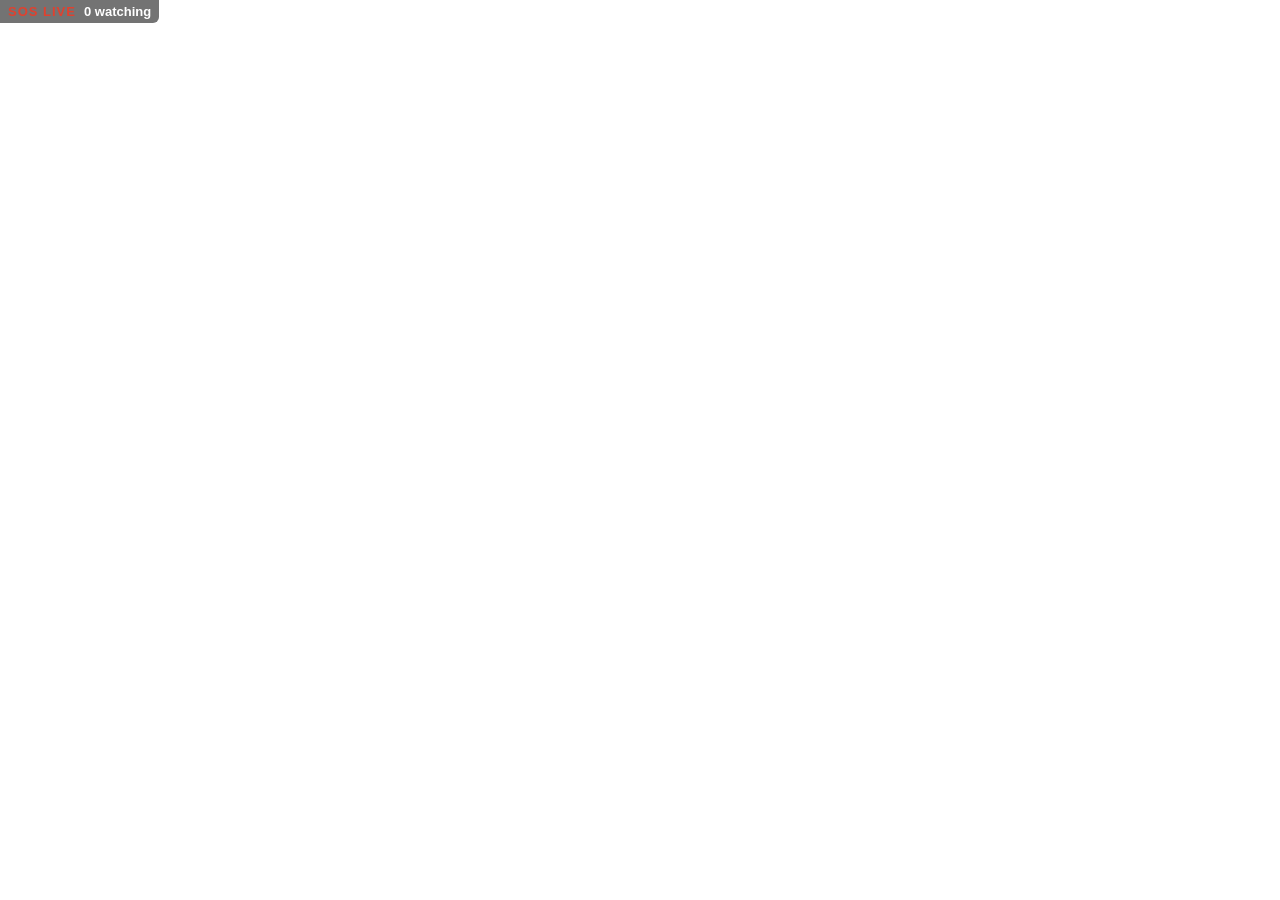
==== server/web/performer.html @ ecea0287 "hero.tv: Stream WS, Fame from audience feedback, embed pages and spectator site server/stream.js: th" ====
<!doctype html>
<html><head><meta charset="utf-8">
<title>SOS performer</title>
<!-- Performer's own audience panel: /embed/{account|none}/<id>/performer?skip-brand=&hide-view-count=1
     (HERO_TV.md 4.1). Shows how many are watching and the feedback coming in. Plain ES5 for UE 4.12's CEF. -->
<style>
html, body { margin: 0; background: transparent; font-family: Arial, Helvetica, sans-serif; color: #fff; overflow: hidden; }
#bar { padding: 4px 8px; display: inline-block; background: rgba(0,0,0,0.55); border-radius: 0 0 6px 0; font-size: 13px; font-weight: bold; }
#brand { color: #e0412f; margin-right: 8px; letter-spacing: 1px; }
#feed { position: absolute; left: 6px; bottom: 6px; right: 6px; }
.toast { display: inline-block; margin: 2px 4px 0 0; padding: 3px 8px; border-radius: 10px; font-size: 13px; font-weight: bold;
  background: rgba(0,0,0,0.6); border: 2px solid #888; opacity: 1; -webkit-transition: opacity 1s; transition: opacity 1s; }
</style></head>
<body>
<div id="bar"><span id="brand">SOS LIVE</span><span id="count">0 watching</span></div>
<div id="feed"></div>
<script>
var CFG = /*CFG*/null;
(function () {
  var COLORS = { laughter: '#f2c200', anger: '#e0412f', applause: '#2fa8e0', shock: '#9b59d0', love: '#e0559b' };
  var NAMES = { laughter: 'LAUGH', anger: 'ANGER', applause: 'CLAP', shock: 'SHOCK', love: 'LOVE' };
  if (CFG.skipBrand) document.getElementById('brand').style.display = 'none';
  if (CFG.hideViewCount) document.getElementById('count').style.display = 'none';
  if (CFG.skipBrand && CFG.hideViewCount) document.getElementById('bar').style.display = 'none';
  var feed = document.getElementById('feed');

  function toast(s, n) {
    var t = document.createElement('span');
    t.className = 'toast';
    t.style.borderColor = COLORS[s] || '#888';
    t.textContent = '+' + n + ' ' + (NAMES[s] || s.toUpperCase());
    feed.appendChild(t);
    while (feed.childNodes.length > 8) feed.removeChild(feed.firstChild);
    setTimeout(function () { t.style.opacity = '0'; }, 2500);
    setTimeout(function () { if (t.parentNode) t.parentNode.removeChild(t); }, 3600);
  }
  function connect() {
    var url = (location.protocol === 'https:' ? 'wss://' : 'ws://') + location.host + '/ws/stream?client=web&role=performer' +
      '&target=' + encodeURIComponent(CFG.target) + (CFG.token ? '&token=' + encodeURIComponent(CFG.token) : '');
    var ws;
    try { ws = new WebSocket(url); } catch (e) { setTimeout(connect, 5000); return; }
    ws.onopen = function () { ws.send(JSON.stringify({ type: 'sub', data: { target: CFG.target, topics: ['viewers', 'feedback-batch'] } })); };
    ws.onmessage = function (ev) {
      var m; try { m = JSON.parse(ev.data); } catch (e) { return; }
      var d = m.data || {};
      if (m.type !== 'message' || !d.message) return;
      if (d.topic === 'viewers') document.getElementById('count').textContent = d.message.count + ' watching';
      else if (d.topic === 'feedback-batch') { var c = d.message.counts || {}; for (var s in c) if (c.hasOwnProperty(s)) toast(s, c[s]); }
    };
    ws.onclose = function () { setTimeout(connect, 3000); };
  }
  connect();
})();
</script>
</body></html>
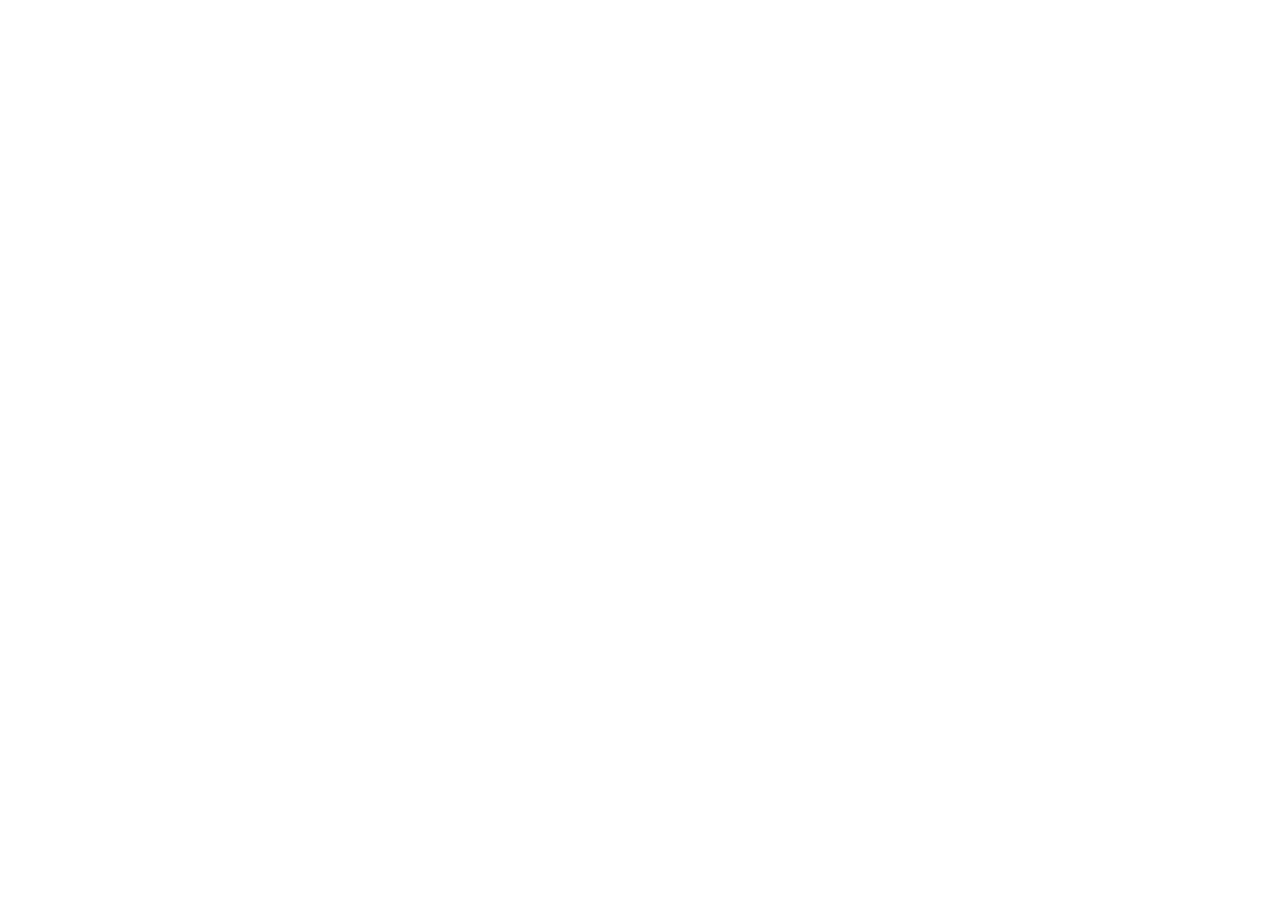
==== commit 6d5ad4ad: "performer embed: show nothing until someone is watching (no '0 watching' mid-screen) Co-Authored-By:" ====
--- a/server/web/performer.html
+++ b/server/web/performer.html
@@ -12,7 +12,7 @@
   background: rgba(0,0,0,0.6); border: 2px solid #888; opacity: 1; -webkit-transition: opacity 1s; transition: opacity 1s; }
 </style></head>
 <body>
-<div id="bar"><span id="brand">SOS LIVE</span><span id="count">0 watching</span></div>
+<div id="bar" style="display:none"><span id="brand">SOS LIVE</span><span id="count"></span></div>
 <div id="feed"></div>
 <script>
 var CFG = /*CFG*/null;
@@ -21,7 +21,13 @@
   var NAMES = { laughter: 'LAUGH', anger: 'ANGER', applause: 'CLAP', shock: 'SHOCK', love: 'LOVE' };
   if (CFG.skipBrand) document.getElementById('brand').style.display = 'none';
   if (CFG.hideViewCount) document.getElementById('count').style.display = 'none';
-  if (CFG.skipBrand && CFG.hideViewCount) document.getElementById('bar').style.display = 'none';
+  // Nothing mid-screen until someone is actually watching: the bar stays hidden while the count is 0.
+  function showCount(n) {
+    var bar = document.getElementById('bar');
+    if (CFG.hideViewCount || !(n > 0)) { bar.style.display = 'none'; return; }
+    document.getElementById('count').textContent = n + ' watching';
+    bar.style.display = 'inline-block';
+  }
   var feed = document.getElementById('feed');
 
   function toast(s, n) {
@@ -44,7 +50,7 @@
       var m; try { m = JSON.parse(ev.data); } catch (e) { return; }
       var d = m.data || {};
       if (m.type !== 'message' || !d.message) return;
-      if (d.topic === 'viewers') document.getElementById('count').textContent = d.message.count + ' watching';
+      if (d.topic === 'viewers') showCount(d.message.count);
       else if (d.topic === 'feedback-batch') { var c = d.message.counts || {}; for (var s in c) if (c.hasOwnProperty(s)) toast(s, c[s]); }
     };
     ws.onclose = function () { setTimeout(connect, 3000); };
